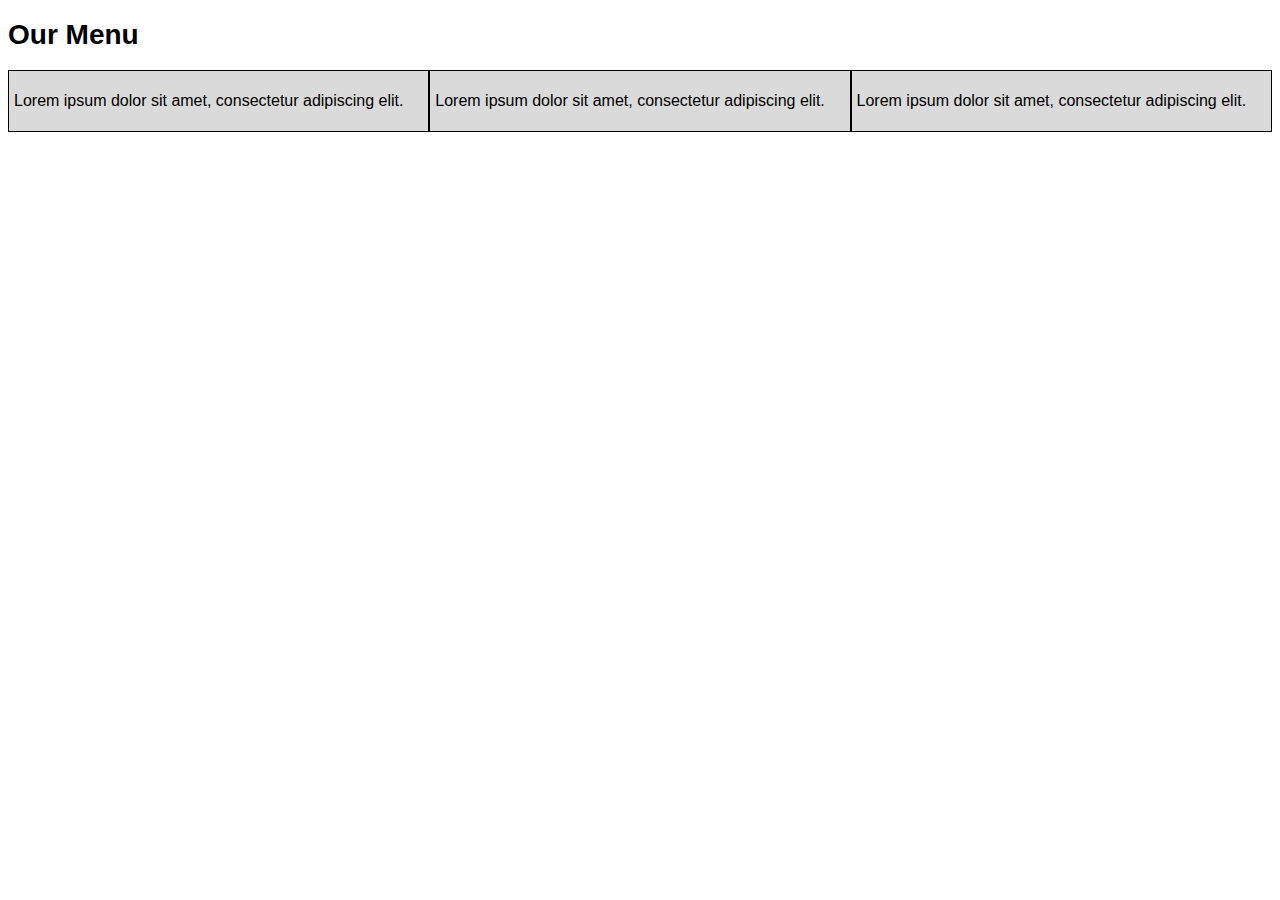
==== mod2-solution/index.html @ 567dc226 "Initial commit" ====
<!DOCTYPE html>
<html>
<head>
<meta charset="utf-8">
<meta name="viewport" content="width=device-width, initial-scale=1">
<link rel="stylesheet" href="style.css"> 
	<title>Assignment Solution for Module 2</title>
</head>
<body>
<h1>Our Menu</h1>
<div class="container">
	<div class="row">
		<section class="col-lg-4 col-md-6 col-sm-12"><p>Lorem ipsum dolor sit amet, consectetur adipiscing elit.</p></section>
		<section class="col-lg-4 col-md-6 col-sm-12"><p>Lorem ipsum dolor sit amet, consectetur adipiscing elit.</p></section>
		<section class="col-lg-4 col-md-12 col-sm-12"><p>Lorem ipsum dolor sit amet, consectetur adipiscing elit.</p></section>
	</div>
</div>

<!-- NOTE: PUT EACH SECTION IN A DIV, THE DIV SHOULD HAVE THE MEDIA CLASSES
THEN, THE SECTIONS SHOULD HAVE THE OUTLINES -->

</div>
</body>
</html>
---- mod2-solution/style.css ----
* {
	box-sizing: border-box;
}

body {
	font-family: Arial, Helvetica, sans-serif;
}

h1 {
	font-size: 175%;
}

section {
	border: 1px solid black;
	background-color: #dadada;
}

p {
	padding: 5px;
}

/********** Large devices min 992px **********/
@media (min-width: 992px) {.col-lg-4 {
	float: left;
}
.col-lg-4 {
	width:	33.33%;
}
}
/********** Tablet devices between 768 and 991px **********/
@media (min-width: 768px) and (max-width: 991px) {.col-md-6, .col-md-12 {
	float: left;
}
.col-md-6 {
	width:	50%;
}
.col-md-12 {
	width:	100%;
}
}
/********** Mobile devices max 767px **********/
@media (max-width: 767px) {.col-sm-12 {
	float: left;
}
.col-sm-12 {
	width:	100%;
}
}
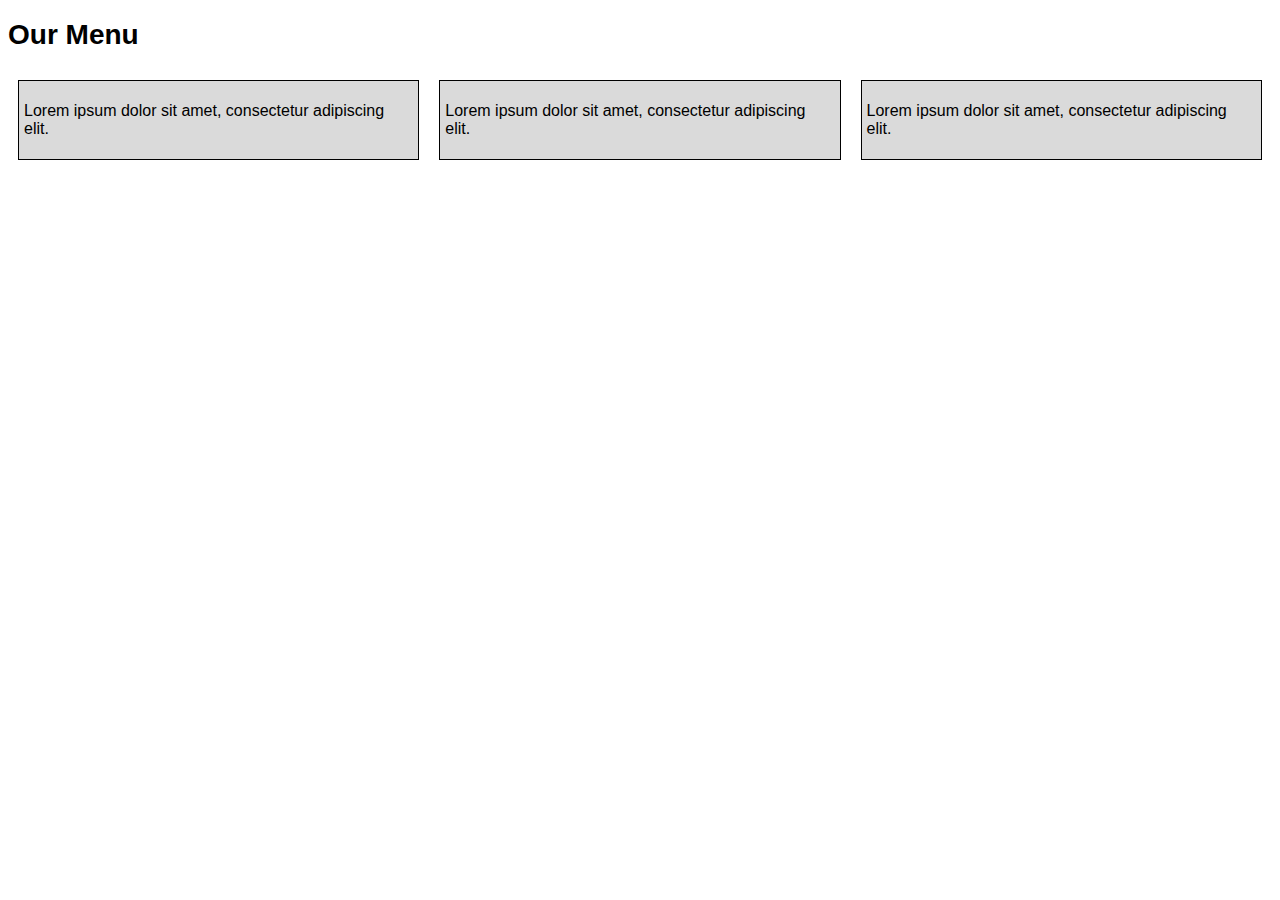
==== commit 9a589dfd: "Fixed spacing" ====
--- a/mod2-solution/index.html
+++ b/mod2-solution/index.html
@@ -8,13 +8,12 @@
 </head>
 <body>
 <h1>Our Menu</h1>
-<div class="container">
-	<div class="row">
-		<section class="col-lg-4 col-md-6 col-sm-12"><p>Lorem ipsum dolor sit amet, consectetur adipiscing elit.</p></section>
-		<section class="col-lg-4 col-md-6 col-sm-12"><p>Lorem ipsum dolor sit amet, consectetur adipiscing elit.</p></section>
-		<section class="col-lg-4 col-md-12 col-sm-12"><p>Lorem ipsum dolor sit amet, consectetur adipiscing elit.</p></section>
-	</div>
+<div class="row">
+		<div class="col-lg-4 col-md-6 col-sm-12"><section><p>Lorem ipsum dolor sit amet, consectetur adipiscing elit.</p></section></div>
+		<div class="col-lg-4 col-md-6 col-sm-12"><section><p>Lorem ipsum dolor sit amet, consectetur adipiscing elit.</p></section></div>
+		<div class="col-lg-4 col-md-12 col-sm-12"><section><p>Lorem ipsum dolor sit amet, consectetur adipiscing elit.</p></section></div>
 </div>
+
 
 <!-- NOTE: PUT EACH SECTION IN A DIV, THE DIV SHOULD HAVE THE MEDIA CLASSES
 THEN, THE SECTIONS SHOULD HAVE THE OUTLINES -->
--- a/mod2-solution/style.css
+++ b/mod2-solution/style.css
@@ -13,6 +13,7 @@
 section {
 	border: 1px solid black;
 	background-color: #dadada;
+	margin: 10px;
 }
 
 p {
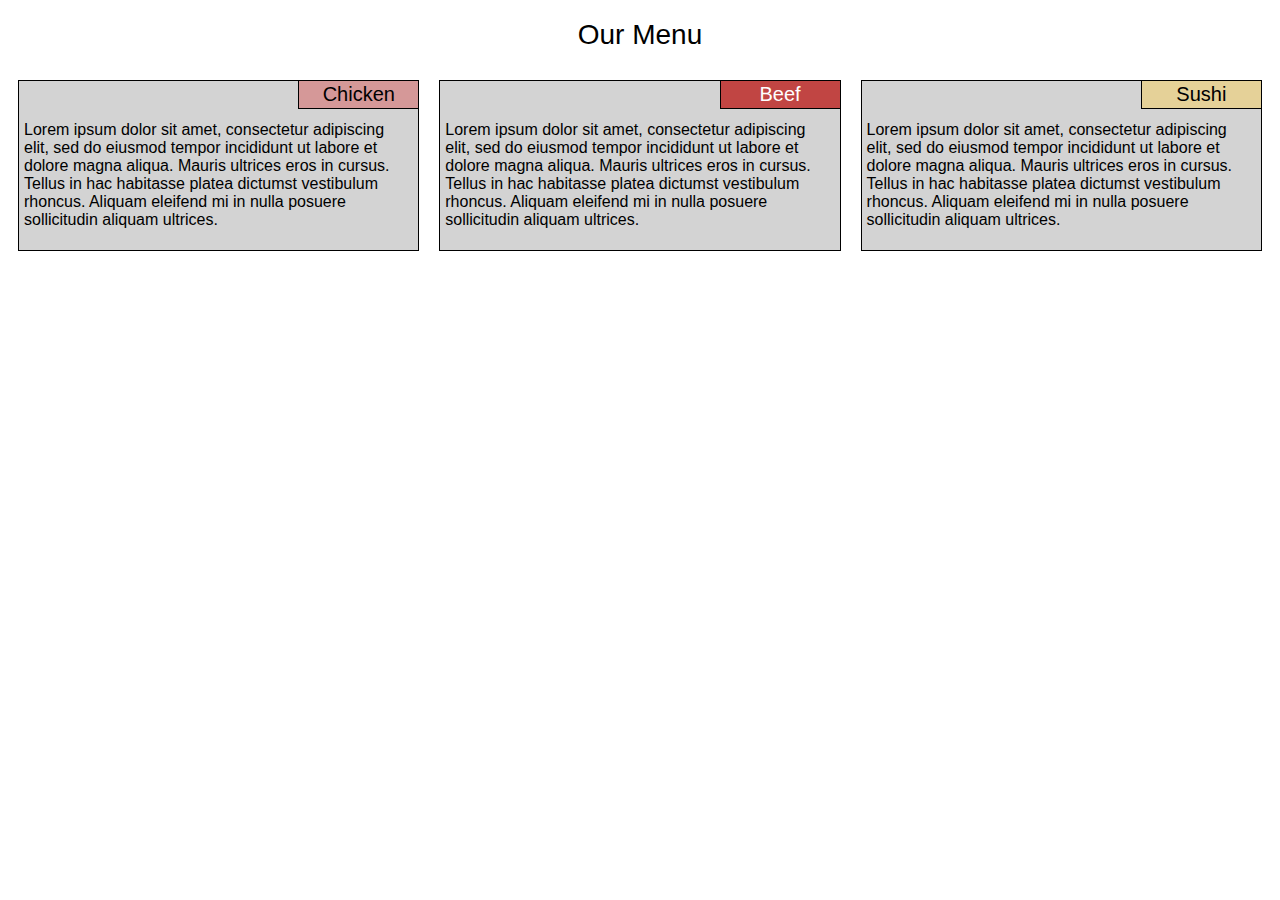
==== commit 33cc09d0: "added section headers" ====
--- a/mod2-solution/index.html
+++ b/mod2-solution/index.html
@@ -7,17 +7,24 @@
 	<title>Assignment Solution for Module 2</title>
 </head>
 <body>
-<h1>Our Menu</h1>
-<div class="row">
-		<div class="col-lg-4 col-md-6 col-sm-12"><section><p>Lorem ipsum dolor sit amet, consectetur adipiscing elit.</p></section></div>
-		<div class="col-lg-4 col-md-6 col-sm-12"><section><p>Lorem ipsum dolor sit amet, consectetur adipiscing elit.</p></section></div>
-		<div class="col-lg-4 col-md-12 col-sm-12"><section><p>Lorem ipsum dolor sit amet, consectetur adipiscing elit.</p></section></div>
-</div>
-
-
-<!-- NOTE: PUT EACH SECTION IN A DIV, THE DIV SHOULD HAVE THE MEDIA CLASSES
-THEN, THE SECTIONS SHOULD HAVE THE OUTLINES -->
-
-</div>
+	<h1>Our Menu</h1>
+	<div class="col-lg-4 col-md-6 col-sm-12">
+		<section>
+			<h2 id="item1">Chicken</h2>
+			<p>Lorem ipsum dolor sit amet, consectetur adipiscing elit, sed do eiusmod tempor incididunt ut labore et dolore magna aliqua. Mauris ultrices eros in cursus. Tellus in hac habitasse platea dictumst vestibulum rhoncus. Aliquam eleifend mi in nulla posuere sollicitudin aliquam ultrices.</p>
+		</section>
+	</div>
+	<div class="col-lg-4 col-md-6 col-sm-12">
+		<section>
+			<h2 id="item2">Beef</h2>
+			<p>Lorem ipsum dolor sit amet, consectetur adipiscing elit, sed do eiusmod tempor incididunt ut labore et dolore magna aliqua. Mauris ultrices eros in cursus. Tellus in hac habitasse platea dictumst vestibulum rhoncus. Aliquam eleifend mi in nulla posuere sollicitudin aliquam ultrices.</p>
+		</section>
+	</div>
+	<div class="col-lg-4 col-md-12 col-sm-12">
+		<section>
+		<h2 id="item3">Sushi</h2>
+		<p>Lorem ipsum dolor sit amet, consectetur adipiscing elit, sed do eiusmod tempor incididunt ut labore et dolore magna aliqua. Mauris ultrices eros in cursus. Tellus in hac habitasse platea dictumst vestibulum rhoncus. Aliquam eleifend mi in nulla posuere sollicitudin aliquam ultrices.</p>
+	</section>
+	</div>
 </body>
 </html>--- a/mod2-solution/style.css
+++ b/mod2-solution/style.css
@@ -2,23 +2,56 @@
 	box-sizing: border-box;
 }
 
+/********** Base style **********/
 body {
 	font-family: Arial, Helvetica, sans-serif;
 }
 
 h1 {
 	font-size: 175%;
+	text-align: center;
+	font-weight: lighter;
+}
+
+h2 {
+	font-size: 125%;
+	font-weight: lighter;
+	text-align: center;
+	border-left: 1px solid black;
+	border-bottom: 1px solid black;
+	margin: 0;
+	padding: 2px;
+	width: 120px;	
+	position: absolute;
+	top:0;
+	right:0;
 }
 
 section {
 	border: 1px solid black;
-	background-color: #dadada;
+	background-color: lightgrey;
 	margin: 10px;
+	position: relative;
 }
 
 p {
 	padding: 5px;
+	margin-top: 35px;
 }
+
+#item1{
+	background-color: #d59898;
+}
+
+#item2{
+	background-color: #c14543;
+	color: white;
+}
+
+#item3{
+	background-color: #e5d198;
+}
+
 
 /********** Large devices min 992px **********/
 @media (min-width: 992px) {.col-lg-4 {
